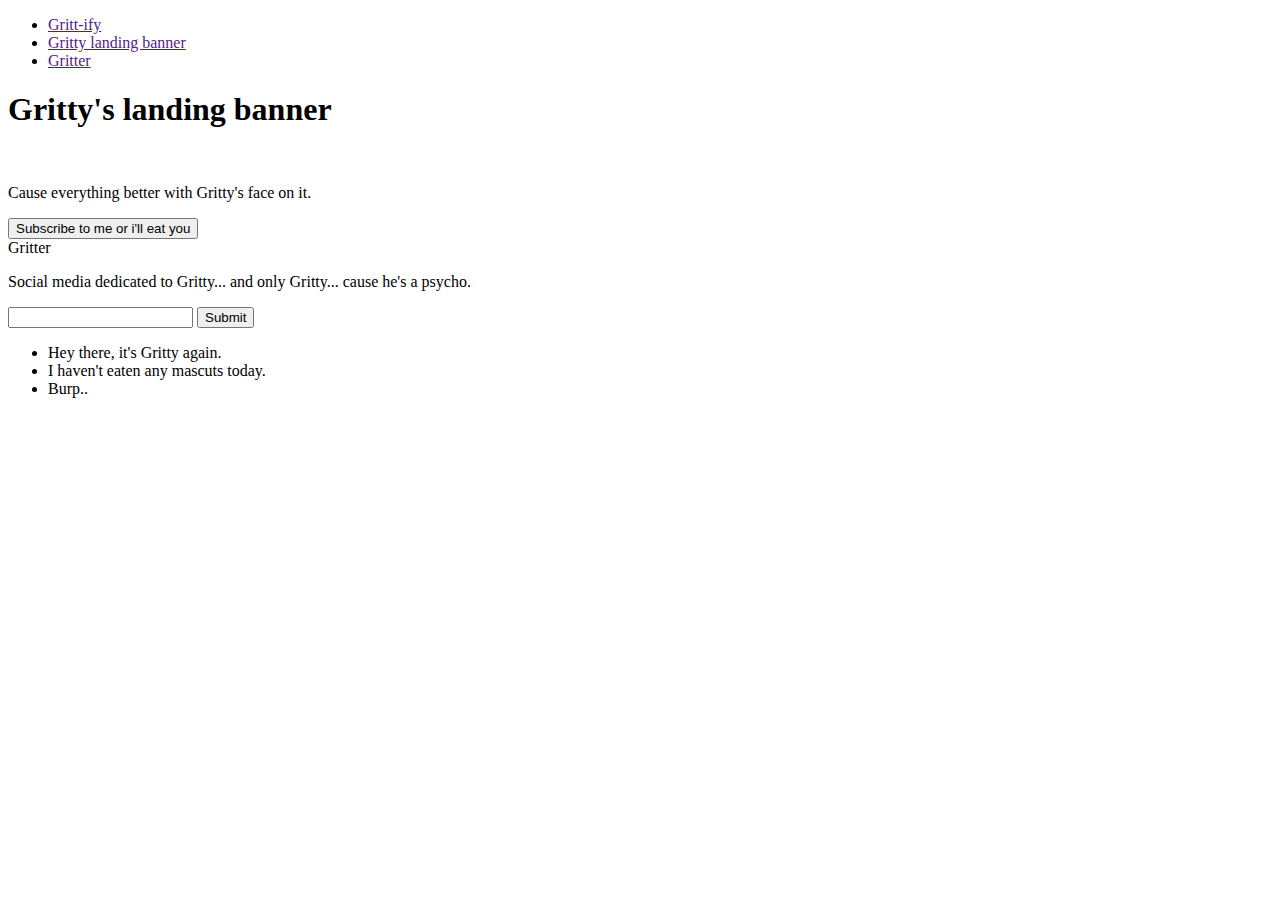
==== index.html @ 2918785e "Add files via upload" ====
<!DOCTYPE html>
<html lang="en">
<head>
    <meta charset="UTF-8">
    <meta http-equiv="X-UA-Compatible" content="IE=edge">
    <meta name="viewport" content="width=device-width, initial-scale=1.0">
    <title>Gritt-ify</title>
    <link rel="stylesheet" href="./Resources/CSS/index.css">
</head>
<body>
    <!--Nav Bar Section-->
    <nav class="navbar">
        <ul>
            <li><a class="blue" href="">Gritt-ify</a></li>
            <li><a href="">Gritty landing banner</a></li>
            <li><a href="">Gritter</a></li>
        </ul>

    </nav>




    <!--Banner Section-->
    <div class="banner">
    <h1>Gritty's landing banner</h1>
    <img id="small gritty" src="./Resources/CSS/Images/gritty.jpg" alt="">
    <p>Cause everything better with Gritty's face on it.</p>
    <button>Subscribe to me or i'll eat you</button>
    </div>


    <!--Gritter's Section-->
    <div class="gritter-section">
        <span class="bold" id="gritter">Gritter</span>
        <p class="bold">Social media dedicated to Gritty... and only Gritty... cause he's a psycho.</p>
        <form action="">
            <input type="text">
            <input type="submit" type="Submit">
        </form>
        <div id="greets">
            <ul>
                <li>
                    <div class="avatar"></div><span>Hey there, it's Gritty again.</span>
                </li>
                <li>
                    <div class="avatar"></div><span>I haven't eaten any mascuts today.</span>
                </li>
                <li>
                    <div class="avatar"></div><span>Burp..</span>
                </li>
            </ul>

        </div>

    </div>

</body>
</html>
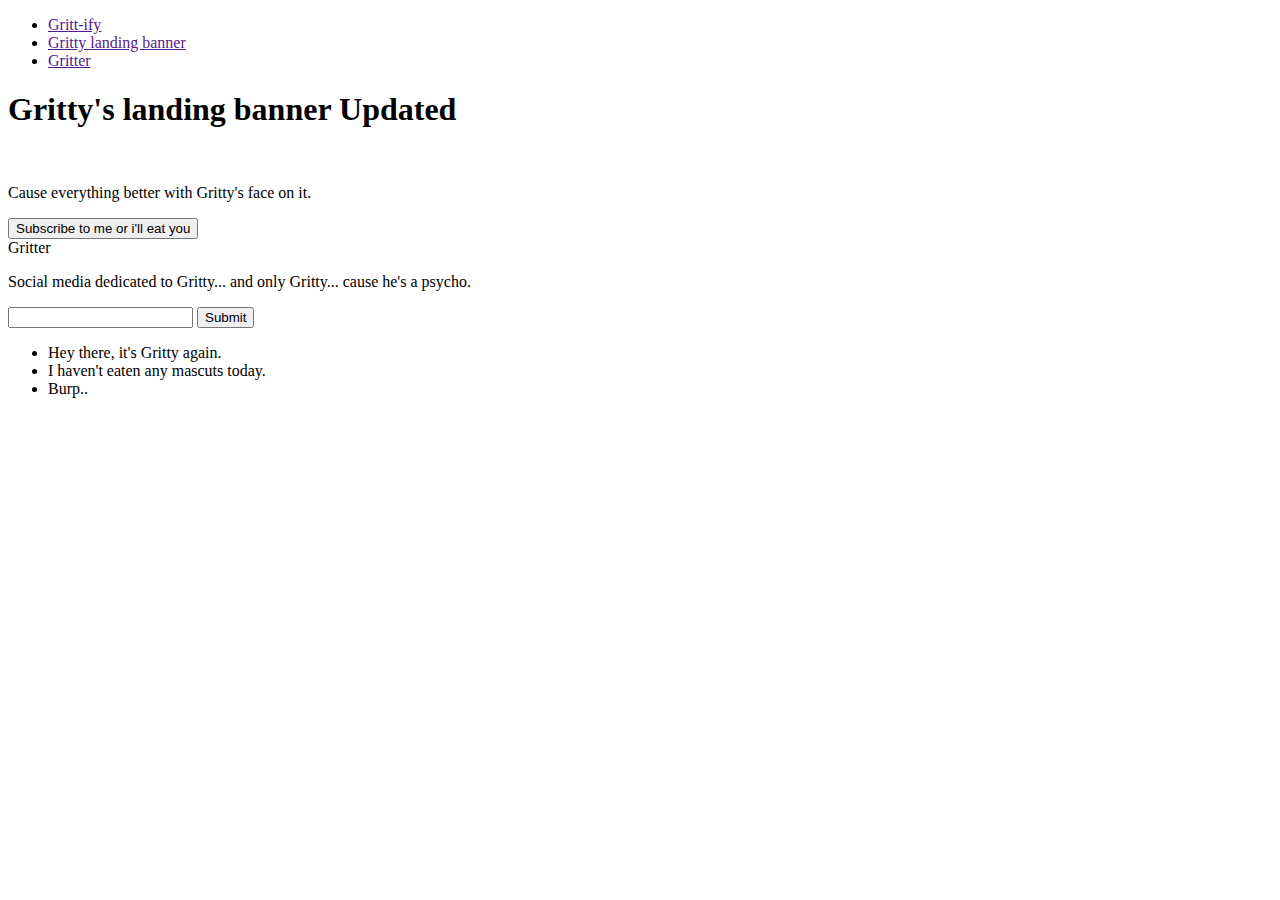
==== commit f5b6c240: "updated text in banner section" ====
--- a/index.html
+++ b/index.html
@@ -19,11 +19,9 @@
     </nav>
 
 
-
-
     <!--Banner Section-->
     <div class="banner">
-    <h1>Gritty's landing banner</h1>
+    <h1>Gritty's landing banner Updated</h1>
     <img id="small gritty" src="./Resources/CSS/Images/gritty.jpg" alt="">
     <p>Cause everything better with Gritty's face on it.</p>
     <button>Subscribe to me or i'll eat you</button>
